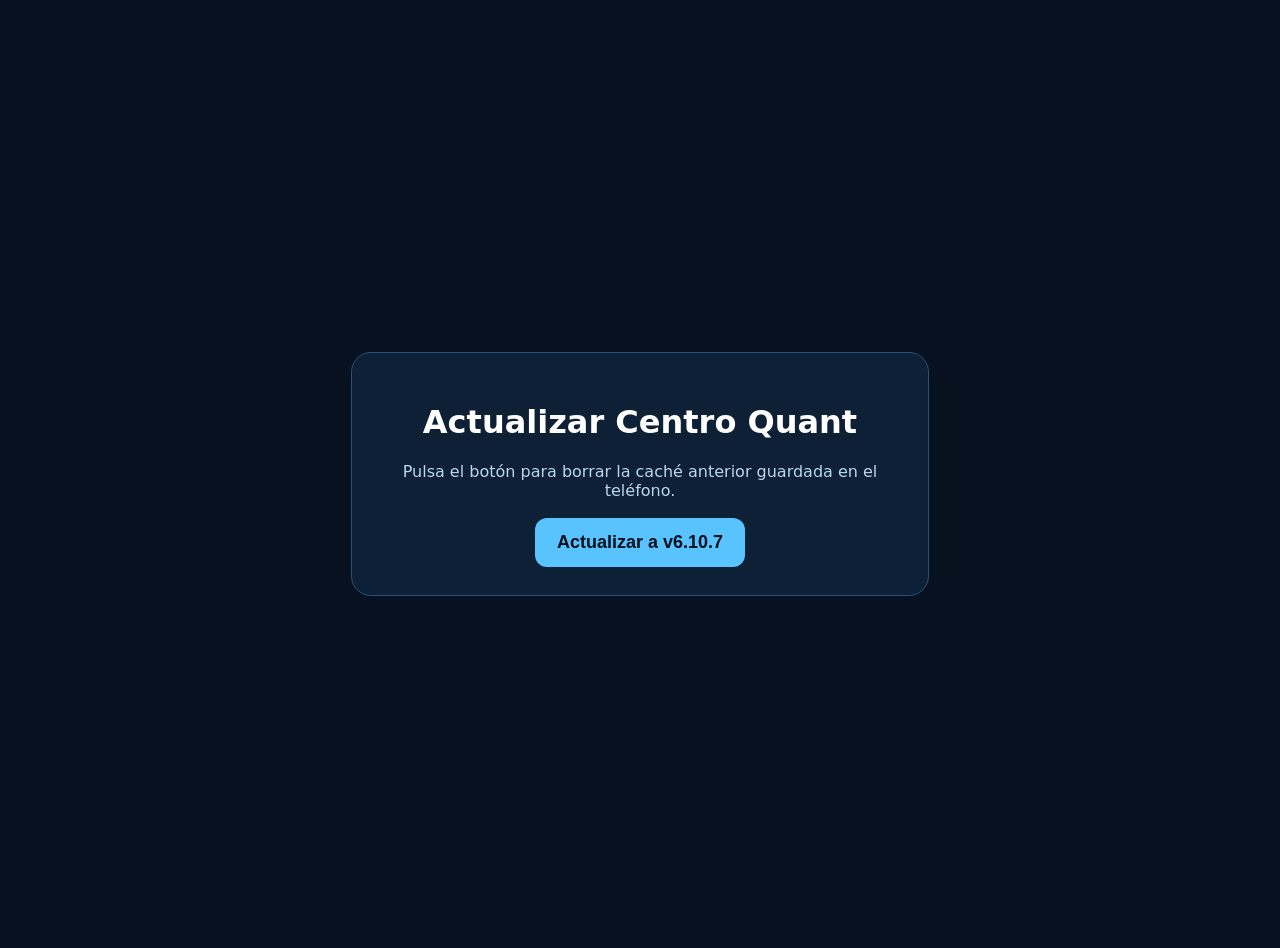
==== actualizar.html @ cee38b20 "Add files via upload" ====
<!doctype html><html lang="es"><head><meta charset="utf-8"><meta name="viewport" content="width=device-width,initial-scale=1"><title>Actualizar Centro Quant</title><style>body{font-family:system-ui;background:#07111f;color:white;display:grid;place-items:center;min-height:100vh;margin:0;padding:24px}.box{max-width:520px;text-align:center;padding:28px;border:1px solid #285275;border-radius:20px;background:#0e2035}button{font-size:18px;font-weight:800;padding:14px 22px;border:0;border-radius:12px;background:#59c3ff;color:#06101c}#status{margin:18px 0;color:#b9d7ec}</style></head><body><div class="box"><h1>Actualizar Centro Quant</h1><p id="status">Pulsa el botón para borrar la caché anterior guardada en el teléfono.</p><button id="go">Actualizar a v6.10.7</button></div><script>document.getElementById('go').onclick=async()=>{const s=document.getElementById('status');s.textContent='Eliminando caché anterior…';try{if('serviceWorker'in navigator){const regs=await navigator.serviceWorker.getRegistrations();await Promise.all(regs.map(r=>r.unregister()));}if('caches'in window){const keys=await caches.keys();await Promise.all(keys.map(k=>caches.delete(k)));}s.textContent='Listo. Abriendo v6.10.7…';setTimeout(()=>location.replace('./?v=6107&actualizado='+Date.now()),600);}catch(e){s.textContent='No se pudo limpiar automáticamente. Borra la app de inicio y vuelve a agregarla desde Safari.';}}</script></body></html>
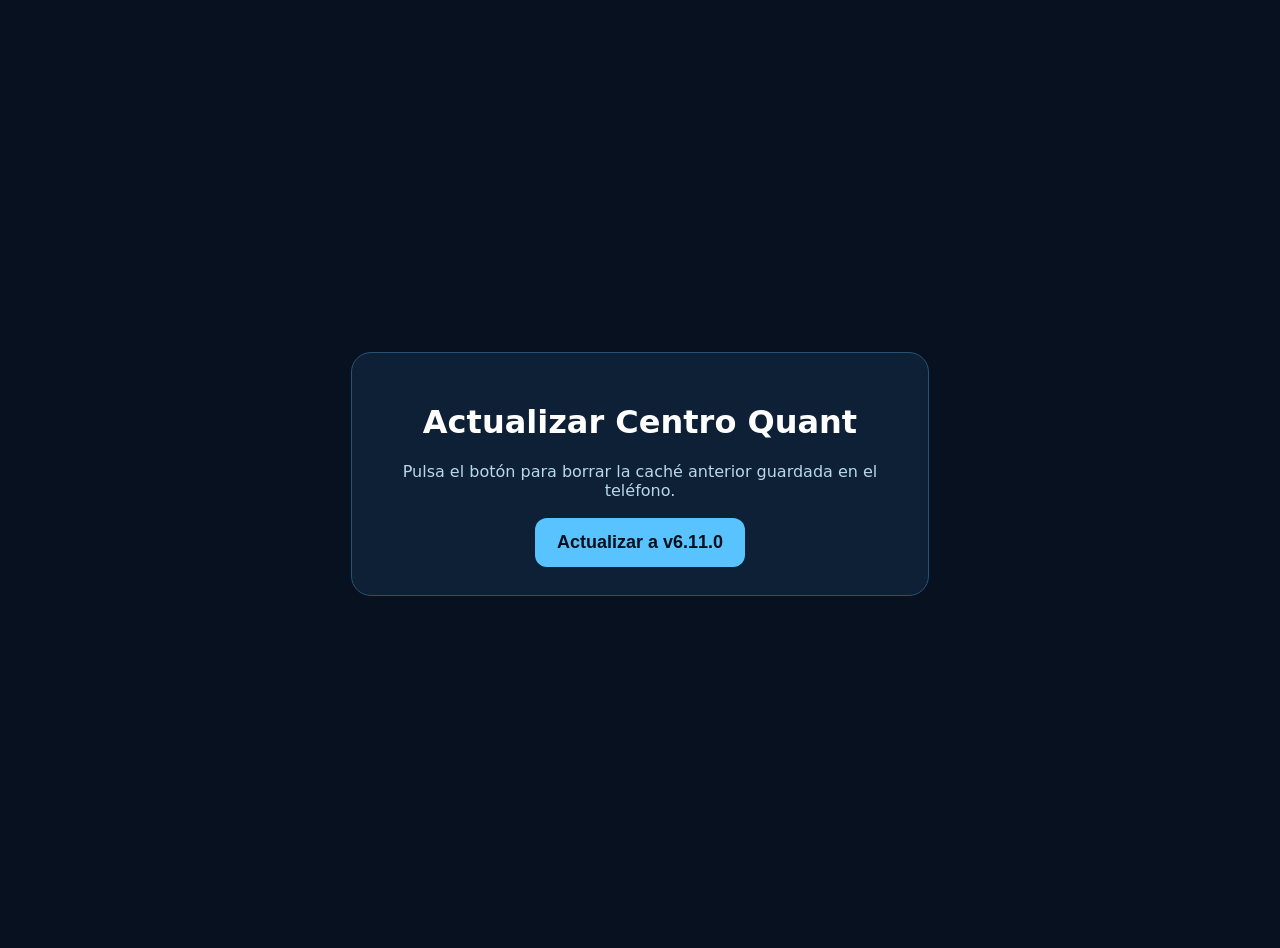
==== commit a21a3b1c: "Add files via upload" ====
--- a/actualizar.html
+++ b/actualizar.html
@@ -1 +1 @@
-<!doctype html><html lang="es"><head><meta charset="utf-8"><meta name="viewport" content="width=device-width,initial-scale=1"><title>Actualizar Centro Quant</title><style>body{font-family:system-ui;background:#07111f;color:white;display:grid;place-items:center;min-height:100vh;margin:0;padding:24px}.box{max-width:520px;text-align:center;padding:28px;border:1px solid #285275;border-radius:20px;background:#0e2035}button{font-size:18px;font-weight:800;padding:14px 22px;border:0;border-radius:12px;background:#59c3ff;color:#06101c}#status{margin:18px 0;color:#b9d7ec}</style></head><body><div class="box"><h1>Actualizar Centro Quant</h1><p id="status">Pulsa el botón para borrar la caché anterior guardada en el teléfono.</p><button id="go">Actualizar a v6.10.7</button></div><script>document.getElementById('go').onclick=async()=>{const s=document.getElementById('status');s.textContent='Eliminando caché anterior…';try{if('serviceWorker'in navigator){const regs=await navigator.serviceWorker.getRegistrations();await Promise.all(regs.map(r=>r.unregister()));}if('caches'in window){const keys=await caches.keys();await Promise.all(keys.map(k=>caches.delete(k)));}s.textContent='Listo. Abriendo v6.10.7…';setTimeout(()=>location.replace('./?v=6107&actualizado='+Date.now()),600);}catch(e){s.textContent='No se pudo limpiar automáticamente. Borra la app de inicio y vuelve a agregarla desde Safari.';}}</script></body></html>+<!doctype html><html lang="es"><head><meta charset="utf-8"><meta name="viewport" content="width=device-width,initial-scale=1"><title>Actualizar Centro Quant</title><style>body{font-family:system-ui;background:#07111f;color:white;display:grid;place-items:center;min-height:100vh;margin:0;padding:24px}.box{max-width:520px;text-align:center;padding:28px;border:1px solid #285275;border-radius:20px;background:#0e2035}button{font-size:18px;font-weight:800;padding:14px 22px;border:0;border-radius:12px;background:#59c3ff;color:#06101c}#status{margin:18px 0;color:#b9d7ec}</style></head><body><div class="box"><h1>Actualizar Centro Quant</h1><p id="status">Pulsa el botón para borrar la caché anterior guardada en el teléfono.</p><button id="go">Actualizar a v6.11.0</button></div><script>document.getElementById('go').onclick=async()=>{const s=document.getElementById('status');s.textContent='Eliminando caché anterior…';try{if('serviceWorker'in navigator){const regs=await navigator.serviceWorker.getRegistrations();await Promise.all(regs.map(r=>r.unregister()));}if('caches'in window){const keys=await caches.keys();await Promise.all(keys.map(k=>caches.delete(k)));}s.textContent='Listo. Abriendo v6.11.0…';setTimeout(()=>location.replace('./?v=6110&actualizado='+Date.now()),600);}catch(e){s.textContent='No se pudo limpiar automáticamente. Borra la app de inicio y vuelve a agregarla desde Safari.';}}</script></body></html>
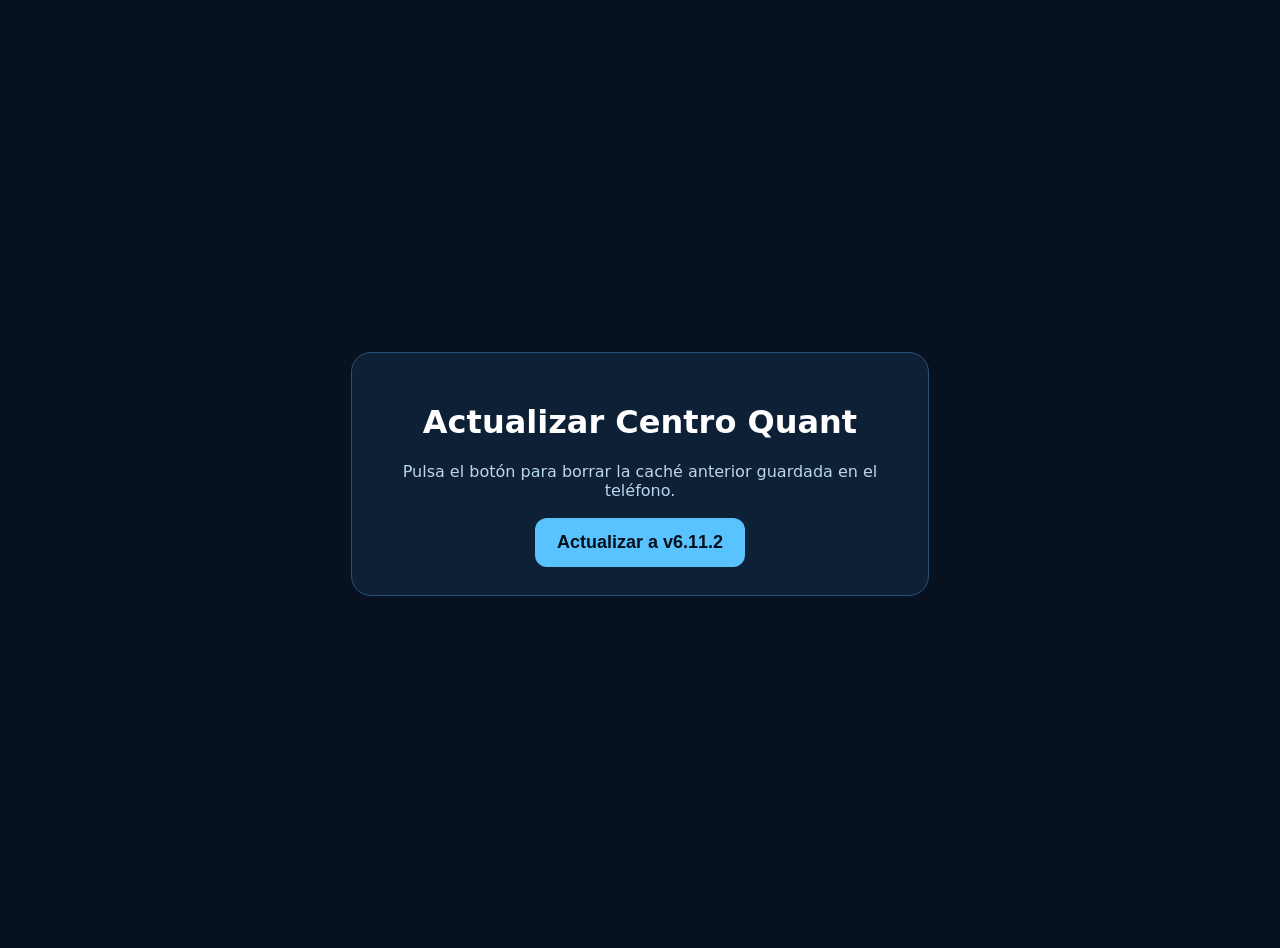
==== commit 29ad9cda: "Add files via upload" ====
--- a/actualizar.html
+++ b/actualizar.html
@@ -1 +1 @@
-<!doctype html><html lang="es"><head><meta charset="utf-8"><meta name="viewport" content="width=device-width,initial-scale=1"><title>Actualizar Centro Quant</title><style>body{font-family:system-ui;background:#07111f;color:white;display:grid;place-items:center;min-height:100vh;margin:0;padding:24px}.box{max-width:520px;text-align:center;padding:28px;border:1px solid #285275;border-radius:20px;background:#0e2035}button{font-size:18px;font-weight:800;padding:14px 22px;border:0;border-radius:12px;background:#59c3ff;color:#06101c}#status{margin:18px 0;color:#b9d7ec}</style></head><body><div class="box"><h1>Actualizar Centro Quant</h1><p id="status">Pulsa el botón para borrar la caché anterior guardada en el teléfono.</p><button id="go">Actualizar a v6.11.0</button></div><script>document.getElementById('go').onclick=async()=>{const s=document.getElementById('status');s.textContent='Eliminando caché anterior…';try{if('serviceWorker'in navigator){const regs=await navigator.serviceWorker.getRegistrations();await Promise.all(regs.map(r=>r.unregister()));}if('caches'in window){const keys=await caches.keys();await Promise.all(keys.map(k=>caches.delete(k)));}s.textContent='Listo. Abriendo v6.11.0…';setTimeout(()=>location.replace('./?v=6110&actualizado='+Date.now()),600);}catch(e){s.textContent='No se pudo limpiar automáticamente. Borra la app de inicio y vuelve a agregarla desde Safari.';}}</script></body></html>+<!doctype html><html lang="es"><head><meta charset="utf-8"><meta name="viewport" content="width=device-width,initial-scale=1"><title>Actualizar Centro Quant</title><style>body{font-family:system-ui;background:#07111f;color:white;display:grid;place-items:center;min-height:100vh;margin:0;padding:24px}.box{max-width:520px;text-align:center;padding:28px;border:1px solid #285275;border-radius:20px;background:#0e2035}button{font-size:18px;font-weight:800;padding:14px 22px;border:0;border-radius:12px;background:#59c3ff;color:#06101c}#status{margin:18px 0;color:#b9d7ec}</style></head><body><div class="box"><h1>Actualizar Centro Quant</h1><p id="status">Pulsa el botón para borrar la caché anterior guardada en el teléfono.</p><button id="go">Actualizar a v6.11.2</button></div><script>document.getElementById('go').onclick=async()=>{const s=document.getElementById('status');s.textContent='Eliminando caché anterior…';try{if('serviceWorker'in navigator){const regs=await navigator.serviceWorker.getRegistrations();await Promise.all(regs.map(r=>r.unregister()));}if('caches'in window){const keys=await caches.keys();await Promise.all(keys.map(k=>caches.delete(k)));}s.textContent='Listo. Abriendo v6.11.2…';setTimeout(()=>location.replace('./?v=6112&actualizado='+Date.now()),600);}catch(e){s.textContent='No se pudo limpiar automáticamente. Borra la app de inicio y vuelve a agregarla desde Safari.';}}</script></body></html>
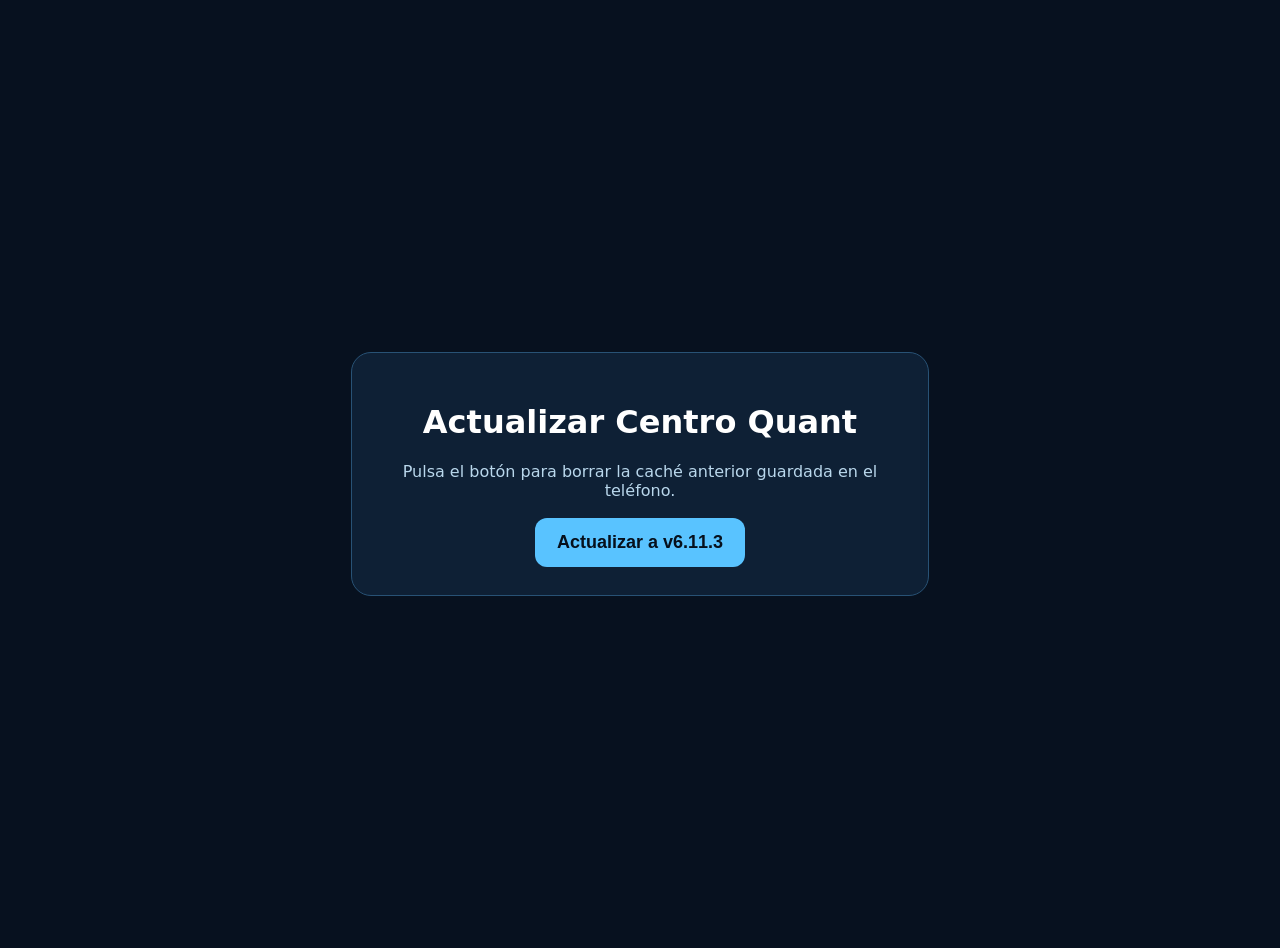
==== commit 1f255b0c: "Add files via upload" ====
--- a/actualizar.html
+++ b/actualizar.html
@@ -1 +1 @@
-<!doctype html><html lang="es"><head><meta charset="utf-8"><meta name="viewport" content="width=device-width,initial-scale=1"><title>Actualizar Centro Quant</title><style>body{font-family:system-ui;background:#07111f;color:white;display:grid;place-items:center;min-height:100vh;margin:0;padding:24px}.box{max-width:520px;text-align:center;padding:28px;border:1px solid #285275;border-radius:20px;background:#0e2035}button{font-size:18px;font-weight:800;padding:14px 22px;border:0;border-radius:12px;background:#59c3ff;color:#06101c}#status{margin:18px 0;color:#b9d7ec}</style></head><body><div class="box"><h1>Actualizar Centro Quant</h1><p id="status">Pulsa el botón para borrar la caché anterior guardada en el teléfono.</p><button id="go">Actualizar a v6.11.2</button></div><script>document.getElementById('go').onclick=async()=>{const s=document.getElementById('status');s.textContent='Eliminando caché anterior…';try{if('serviceWorker'in navigator){const regs=await navigator.serviceWorker.getRegistrations();await Promise.all(regs.map(r=>r.unregister()));}if('caches'in window){const keys=await caches.keys();await Promise.all(keys.map(k=>caches.delete(k)));}s.textContent='Listo. Abriendo v6.11.2…';setTimeout(()=>location.replace('./?v=6112&actualizado='+Date.now()),600);}catch(e){s.textContent='No se pudo limpiar automáticamente. Borra la app de inicio y vuelve a agregarla desde Safari.';}}</script></body></html>+<!doctype html><html lang="es"><head><meta charset="utf-8"><meta name="viewport" content="width=device-width,initial-scale=1"><title>Actualizar Centro Quant</title><style>body{font-family:system-ui;background:#07111f;color:white;display:grid;place-items:center;min-height:100vh;margin:0;padding:24px}.box{max-width:520px;text-align:center;padding:28px;border:1px solid #285275;border-radius:20px;background:#0e2035}button{font-size:18px;font-weight:800;padding:14px 22px;border:0;border-radius:12px;background:#59c3ff;color:#06101c}#status{margin:18px 0;color:#b9d7ec}</style></head><body><div class="box"><h1>Actualizar Centro Quant</h1><p id="status">Pulsa el botón para borrar la caché anterior guardada en el teléfono.</p><button id="go">Actualizar a v6.11.3</button></div><script>document.getElementById('go').onclick=async()=>{const s=document.getElementById('status');s.textContent='Eliminando caché anterior…';try{if('serviceWorker'in navigator){const regs=await navigator.serviceWorker.getRegistrations();await Promise.all(regs.map(r=>r.unregister()));}if('caches'in window){const keys=await caches.keys();await Promise.all(keys.map(k=>caches.delete(k)));}s.textContent='Listo. Abriendo v6.11.3…';setTimeout(()=>location.replace('./?v=6113&actualizado='+Date.now()),600);}catch(e){s.textContent='No se pudo limpiar automáticamente. Borra la app de inicio y vuelve a agregarla desde Safari.';}}</script></body></html>
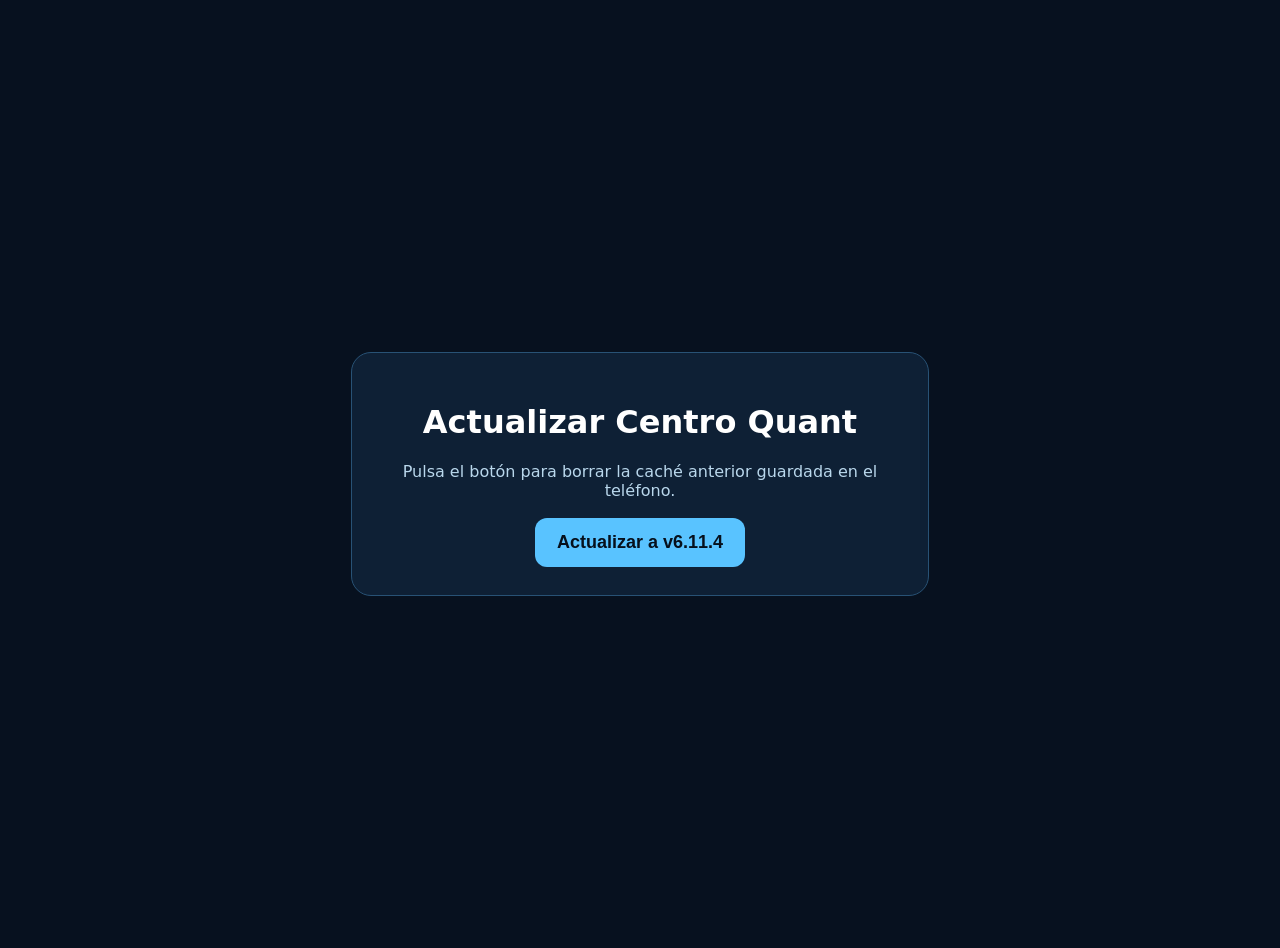
==== commit 7ae76e8d: "Add files via upload" ====
--- a/actualizar.html
+++ b/actualizar.html
@@ -1 +1 @@
-<!doctype html><html lang="es"><head><meta charset="utf-8"><meta name="viewport" content="width=device-width,initial-scale=1"><title>Actualizar Centro Quant</title><style>body{font-family:system-ui;background:#07111f;color:white;display:grid;place-items:center;min-height:100vh;margin:0;padding:24px}.box{max-width:520px;text-align:center;padding:28px;border:1px solid #285275;border-radius:20px;background:#0e2035}button{font-size:18px;font-weight:800;padding:14px 22px;border:0;border-radius:12px;background:#59c3ff;color:#06101c}#status{margin:18px 0;color:#b9d7ec}</style></head><body><div class="box"><h1>Actualizar Centro Quant</h1><p id="status">Pulsa el botón para borrar la caché anterior guardada en el teléfono.</p><button id="go">Actualizar a v6.11.3</button></div><script>document.getElementById('go').onclick=async()=>{const s=document.getElementById('status');s.textContent='Eliminando caché anterior…';try{if('serviceWorker'in navigator){const regs=await navigator.serviceWorker.getRegistrations();await Promise.all(regs.map(r=>r.unregister()));}if('caches'in window){const keys=await caches.keys();await Promise.all(keys.map(k=>caches.delete(k)));}s.textContent='Listo. Abriendo v6.11.3…';setTimeout(()=>location.replace('./?v=6113&actualizado='+Date.now()),600);}catch(e){s.textContent='No se pudo limpiar automáticamente. Borra la app de inicio y vuelve a agregarla desde Safari.';}}</script></body></html>+<!doctype html><html lang="es"><head><meta charset="utf-8"><meta name="viewport" content="width=device-width,initial-scale=1"><title>Actualizar Centro Quant</title><style>body{font-family:system-ui;background:#07111f;color:white;display:grid;place-items:center;min-height:100vh;margin:0;padding:24px}.box{max-width:520px;text-align:center;padding:28px;border:1px solid #285275;border-radius:20px;background:#0e2035}button{font-size:18px;font-weight:800;padding:14px 22px;border:0;border-radius:12px;background:#59c3ff;color:#06101c}#status{margin:18px 0;color:#b9d7ec}</style></head><body><div class="box"><h1>Actualizar Centro Quant</h1><p id="status">Pulsa el botón para borrar la caché anterior guardada en el teléfono.</p><button id="go">Actualizar a v6.11.4</button></div><script>document.getElementById('go').onclick=async()=>{const s=document.getElementById('status');s.textContent='Eliminando caché anterior…';try{if('serviceWorker'in navigator){const regs=await navigator.serviceWorker.getRegistrations();await Promise.all(regs.map(r=>r.unregister()));}if('caches'in window){const keys=await caches.keys();await Promise.all(keys.map(k=>caches.delete(k)));}s.textContent='Listo. Abriendo v6.11.4…';setTimeout(()=>location.replace('./?v=6114&actualizado='+Date.now()),600);}catch(e){s.textContent='No se pudo limpiar automáticamente. Borra la app de inicio y vuelve a agregarla desde Safari.';}}</script></body></html>
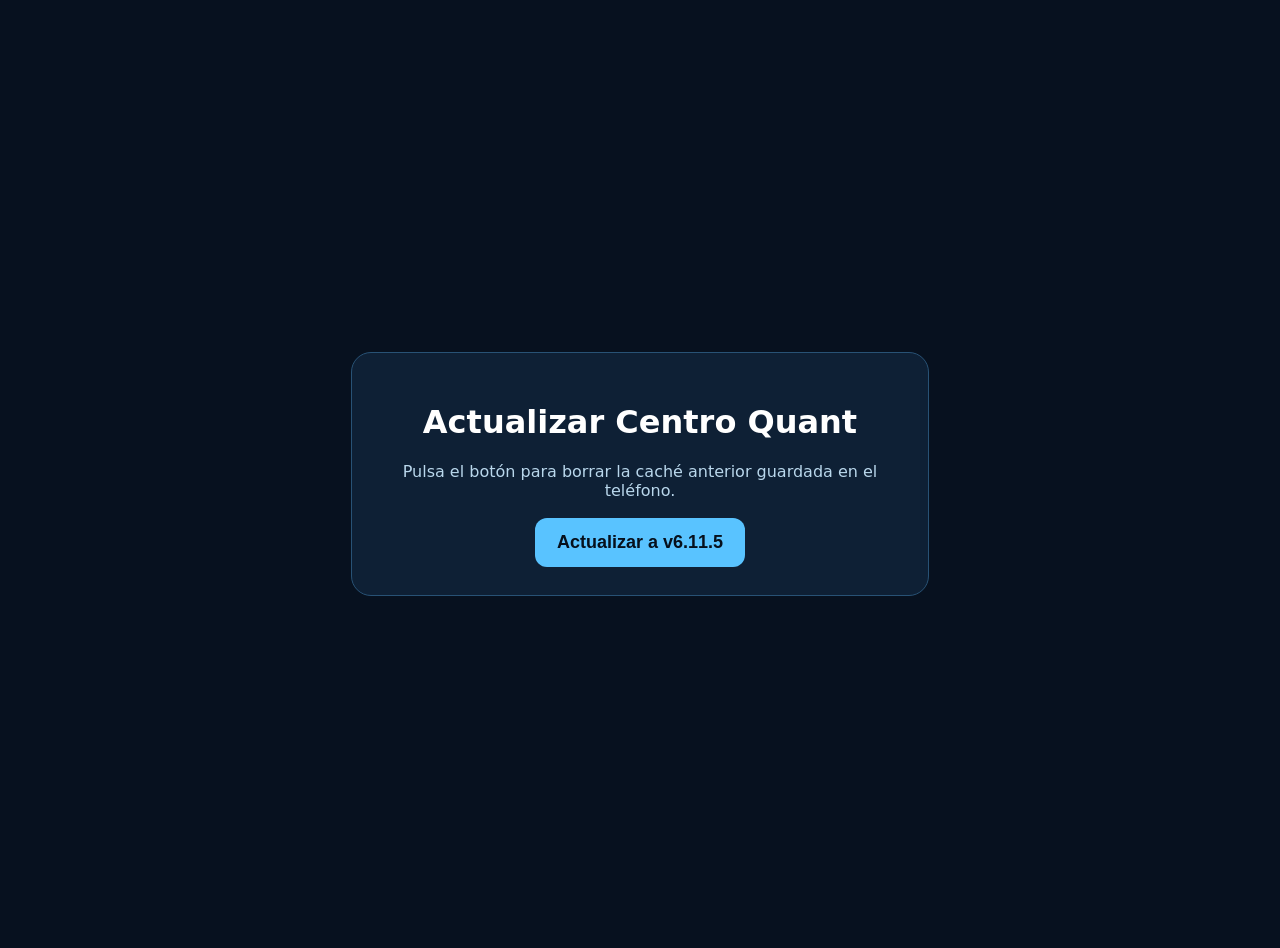
==== commit 5e149ed3: "Add files via upload" ====
--- a/actualizar.html
+++ b/actualizar.html
@@ -1 +1 @@
-<!doctype html><html lang="es"><head><meta charset="utf-8"><meta name="viewport" content="width=device-width,initial-scale=1"><title>Actualizar Centro Quant</title><style>body{font-family:system-ui;background:#07111f;color:white;display:grid;place-items:center;min-height:100vh;margin:0;padding:24px}.box{max-width:520px;text-align:center;padding:28px;border:1px solid #285275;border-radius:20px;background:#0e2035}button{font-size:18px;font-weight:800;padding:14px 22px;border:0;border-radius:12px;background:#59c3ff;color:#06101c}#status{margin:18px 0;color:#b9d7ec}</style></head><body><div class="box"><h1>Actualizar Centro Quant</h1><p id="status">Pulsa el botón para borrar la caché anterior guardada en el teléfono.</p><button id="go">Actualizar a v6.11.4</button></div><script>document.getElementById('go').onclick=async()=>{const s=document.getElementById('status');s.textContent='Eliminando caché anterior…';try{if('serviceWorker'in navigator){const regs=await navigator.serviceWorker.getRegistrations();await Promise.all(regs.map(r=>r.unregister()));}if('caches'in window){const keys=await caches.keys();await Promise.all(keys.map(k=>caches.delete(k)));}s.textContent='Listo. Abriendo v6.11.4…';setTimeout(()=>location.replace('./?v=6114&actualizado='+Date.now()),600);}catch(e){s.textContent='No se pudo limpiar automáticamente. Borra la app de inicio y vuelve a agregarla desde Safari.';}}</script></body></html>+<!doctype html><html lang="es"><head><meta charset="utf-8"><meta name="viewport" content="width=device-width,initial-scale=1"><title>Actualizar Centro Quant</title><style>body{font-family:system-ui;background:#07111f;color:white;display:grid;place-items:center;min-height:100vh;margin:0;padding:24px}.box{max-width:520px;text-align:center;padding:28px;border:1px solid #285275;border-radius:20px;background:#0e2035}button{font-size:18px;font-weight:800;padding:14px 22px;border:0;border-radius:12px;background:#59c3ff;color:#06101c}#status{margin:18px 0;color:#b9d7ec}</style></head><body><div class="box"><h1>Actualizar Centro Quant</h1><p id="status">Pulsa el botón para borrar la caché anterior guardada en el teléfono.</p><button id="go">Actualizar a v6.11.5</button></div><script>document.getElementById('go').onclick=async()=>{const s=document.getElementById('status');s.textContent='Eliminando caché anterior…';try{if('serviceWorker'in navigator){const regs=await navigator.serviceWorker.getRegistrations();await Promise.all(regs.map(r=>r.unregister()));}if('caches'in window){const keys=await caches.keys();await Promise.all(keys.map(k=>caches.delete(k)));}s.textContent='Listo. Abriendo v6.11.5…';setTimeout(()=>location.replace('./?v=6115&actualizado='+Date.now()),600);}catch(e){s.textContent='No se pudo limpiar automáticamente. Borra la app de inicio y vuelve a agregarla desde Safari.';}}</script></body></html>
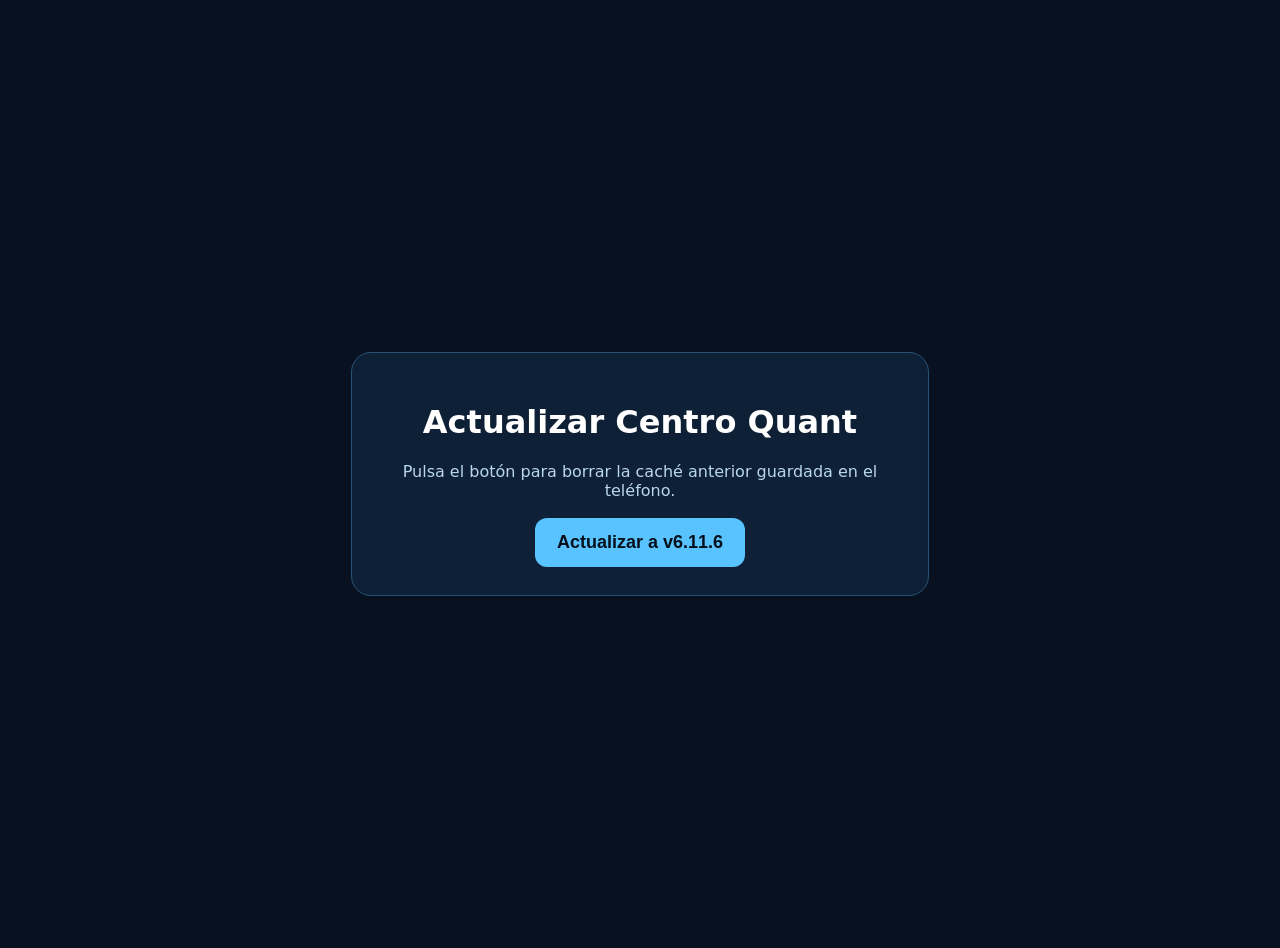
==== commit 5424f255: "Add files via upload" ====
--- a/actualizar.html
+++ b/actualizar.html
@@ -1 +1 @@
-<!doctype html><html lang="es"><head><meta charset="utf-8"><meta name="viewport" content="width=device-width,initial-scale=1"><title>Actualizar Centro Quant</title><style>body{font-family:system-ui;background:#07111f;color:white;display:grid;place-items:center;min-height:100vh;margin:0;padding:24px}.box{max-width:520px;text-align:center;padding:28px;border:1px solid #285275;border-radius:20px;background:#0e2035}button{font-size:18px;font-weight:800;padding:14px 22px;border:0;border-radius:12px;background:#59c3ff;color:#06101c}#status{margin:18px 0;color:#b9d7ec}</style></head><body><div class="box"><h1>Actualizar Centro Quant</h1><p id="status">Pulsa el botón para borrar la caché anterior guardada en el teléfono.</p><button id="go">Actualizar a v6.11.5</button></div><script>document.getElementById('go').onclick=async()=>{const s=document.getElementById('status');s.textContent='Eliminando caché anterior…';try{if('serviceWorker'in navigator){const regs=await navigator.serviceWorker.getRegistrations();await Promise.all(regs.map(r=>r.unregister()));}if('caches'in window){const keys=await caches.keys();await Promise.all(keys.map(k=>caches.delete(k)));}s.textContent='Listo. Abriendo v6.11.5…';setTimeout(()=>location.replace('./?v=6115&actualizado='+Date.now()),600);}catch(e){s.textContent='No se pudo limpiar automáticamente. Borra la app de inicio y vuelve a agregarla desde Safari.';}}</script></body></html>+<!doctype html><html lang="es"><head><meta charset="utf-8"><meta name="viewport" content="width=device-width,initial-scale=1"><title>Actualizar Centro Quant</title><style>body{font-family:system-ui;background:#07111f;color:white;display:grid;place-items:center;min-height:100vh;margin:0;padding:24px}.box{max-width:520px;text-align:center;padding:28px;border:1px solid #285275;border-radius:20px;background:#0e2035}button{font-size:18px;font-weight:800;padding:14px 22px;border:0;border-radius:12px;background:#59c3ff;color:#06101c}#status{margin:18px 0;color:#b9d7ec}</style></head><body><div class="box"><h1>Actualizar Centro Quant</h1><p id="status">Pulsa el botón para borrar la caché anterior guardada en el teléfono.</p><button id="go">Actualizar a v6.11.6</button></div><script>document.getElementById('go').onclick=async()=>{const s=document.getElementById('status');s.textContent='Eliminando caché anterior…';try{if('serviceWorker'in navigator){const regs=await navigator.serviceWorker.getRegistrations();await Promise.all(regs.map(r=>r.unregister()));}if('caches'in window){const keys=await caches.keys();await Promise.all(keys.map(k=>caches.delete(k)));}s.textContent='Listo. Abriendo v6.11.6…';setTimeout(()=>location.replace('./?v=6116&actualizado='+Date.now()),600);}catch(e){s.textContent='No se pudo limpiar automáticamente. Borra la app de inicio y vuelve a agregarla desde Safari.';}}</script></body></html>
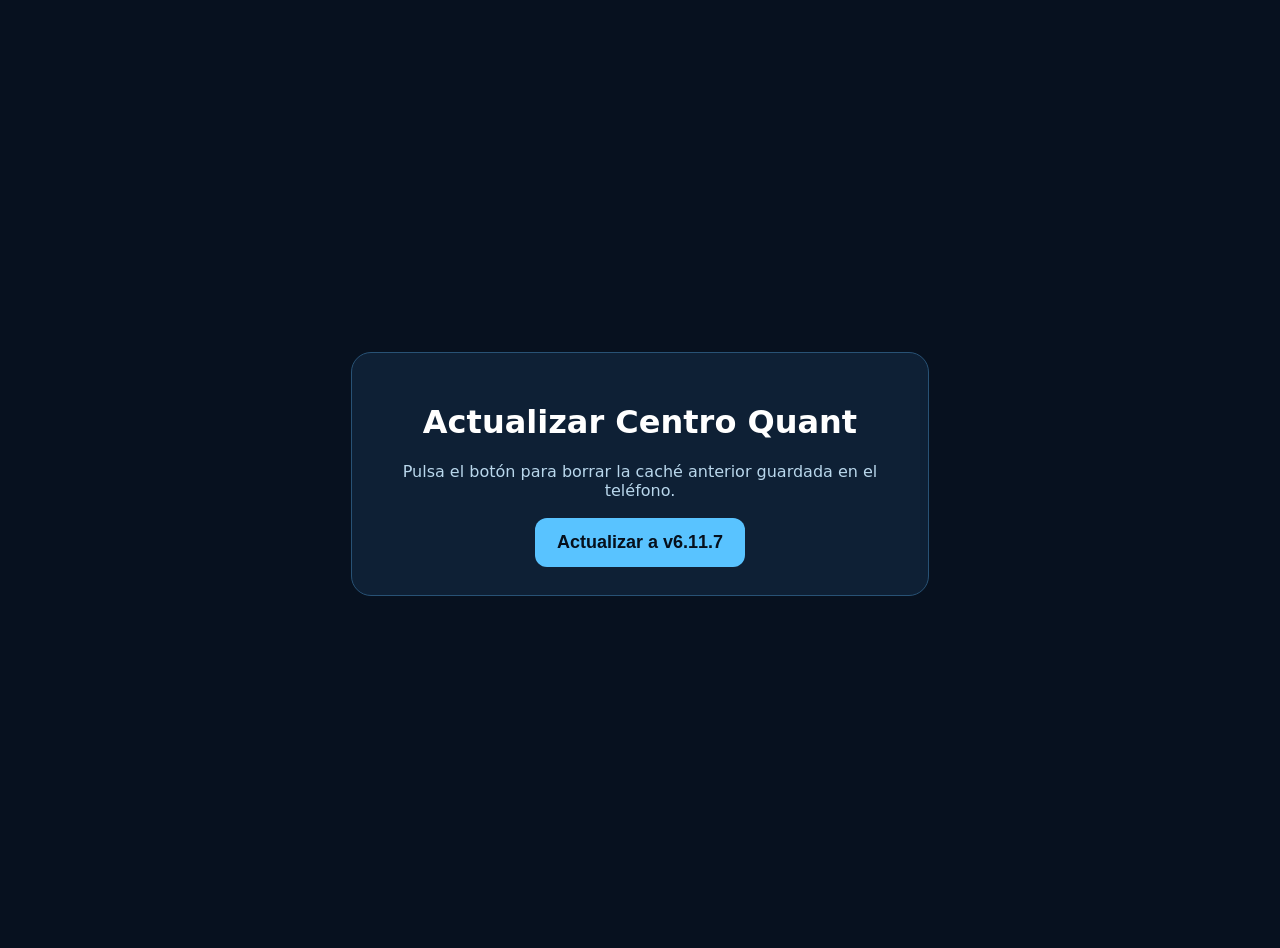
==== commit 00872e63: "Add files via upload" ====
--- a/actualizar.html
+++ b/actualizar.html
@@ -1 +1 @@
-<!doctype html><html lang="es"><head><meta charset="utf-8"><meta name="viewport" content="width=device-width,initial-scale=1"><title>Actualizar Centro Quant</title><style>body{font-family:system-ui;background:#07111f;color:white;display:grid;place-items:center;min-height:100vh;margin:0;padding:24px}.box{max-width:520px;text-align:center;padding:28px;border:1px solid #285275;border-radius:20px;background:#0e2035}button{font-size:18px;font-weight:800;padding:14px 22px;border:0;border-radius:12px;background:#59c3ff;color:#06101c}#status{margin:18px 0;color:#b9d7ec}</style></head><body><div class="box"><h1>Actualizar Centro Quant</h1><p id="status">Pulsa el botón para borrar la caché anterior guardada en el teléfono.</p><button id="go">Actualizar a v6.11.6</button></div><script>document.getElementById('go').onclick=async()=>{const s=document.getElementById('status');s.textContent='Eliminando caché anterior…';try{if('serviceWorker'in navigator){const regs=await navigator.serviceWorker.getRegistrations();await Promise.all(regs.map(r=>r.unregister()));}if('caches'in window){const keys=await caches.keys();await Promise.all(keys.map(k=>caches.delete(k)));}s.textContent='Listo. Abriendo v6.11.6…';setTimeout(()=>location.replace('./?v=6116&actualizado='+Date.now()),600);}catch(e){s.textContent='No se pudo limpiar automáticamente. Borra la app de inicio y vuelve a agregarla desde Safari.';}}</script></body></html>+<!doctype html><html lang="es"><head><meta charset="utf-8"><meta name="viewport" content="width=device-width,initial-scale=1"><title>Actualizar Centro Quant</title><style>body{font-family:system-ui;background:#07111f;color:white;display:grid;place-items:center;min-height:100vh;margin:0;padding:24px}.box{max-width:520px;text-align:center;padding:28px;border:1px solid #285275;border-radius:20px;background:#0e2035}button{font-size:18px;font-weight:800;padding:14px 22px;border:0;border-radius:12px;background:#59c3ff;color:#06101c}#status{margin:18px 0;color:#b9d7ec}</style></head><body><div class="box"><h1>Actualizar Centro Quant</h1><p id="status">Pulsa el botón para borrar la caché anterior guardada en el teléfono.</p><button id="go">Actualizar a v6.11.7</button></div><script>document.getElementById('go').onclick=async()=>{const s=document.getElementById('status');s.textContent='Eliminando caché anterior…';try{if('serviceWorker'in navigator){const regs=await navigator.serviceWorker.getRegistrations();await Promise.all(regs.map(r=>r.unregister()));}if('caches'in window){const keys=await caches.keys();await Promise.all(keys.map(k=>caches.delete(k)));}s.textContent='Listo. Abriendo v6.11.7…';setTimeout(()=>location.replace('./?v=6117&actualizado='+Date.now()),600);}catch(e){s.textContent='No se pudo limpiar automáticamente. Borra la app de inicio y vuelve a agregarla desde Safari.';}}</script></body></html>
